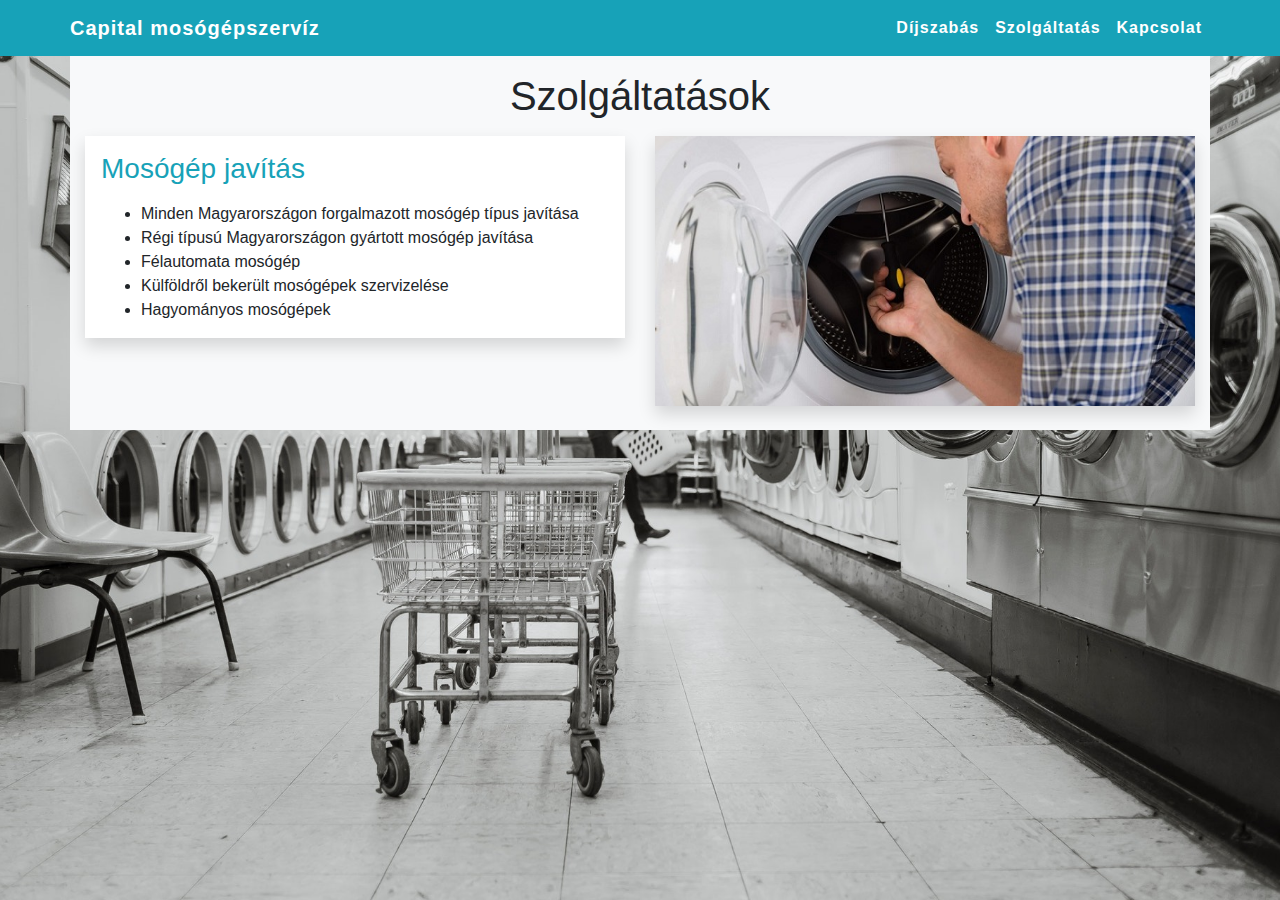
==== szolgalktatas.html @ 8111bb45 "Add new test files" ====
<!DOCTYPE html>
<html lang="hu">
<head>

	<meta charset="utf-8">
	<title>Szolgáltatás - Capital mosógépszervíz</title>
	<meta name="viewport" content="width=device-width, initial-scale=1.0">
	<link rel="stylesheet" href="https://stackpath.bootstrapcdn.com/bootstrap/4.5.2/css/bootstrap.min.css" integrity="sha384-JcKb8q3iqJ61gNV9KGb8thSsNjpSL0n8PARn9HuZOnIxN0hoP+VmmDGMN5t9UJ0Z" crossorigin="anonymous">
	<link rel="stylesheet" href="style.css" media="screen">
	
</head>
<body>
	
	<nav class="navbar navbar-expand-md navbar-dark bg-info fixed-top">
	
		<div class="container px-0">
		
		<a class="navbar-brand" href="index.html">Capital mosógépszervíz</a> 
		
			<button class="navbar-toggler" type="button" data-toggle="collapse" data-target="#navbarSupportedContent" aria-controls="navbarSupportedContent" aria-expanded="false" aria-label="Toggle navigation">
				<span class="navbar-toggler-icon"></span>
			</button>
		
			<div class="collapse navbar-collapse" id="navbarSupportedContent">
			
				<ul class="navbar-nav ml-auto">
								
					<li class="nav-item">
						<a class="nav-link" href="dijszabas.html">Díjszabás</a>
					</li>
					<li class="nav-item">
						<a class="nav-link" href="szolgalktatas.html">Szolgáltatás</a>
					</li>
					<li class="nav-item">
						<a class="nav-link" href="kapcsolat.html">Kapcsolat</a>
					</li>
				</ul>	
			</div>
		</div>
	</nav>
	
	<div class="nav-mogott"></div>
	<div class="container bg-light">
		<div class="row">
		
			<h1 class="col-12 text-center my-3">Szolgáltatások</h1>	
			<!--Felsorolás doboza-->
			<div class="col-6">
				<div class="bg-white shadow p-3 mb-4">
					<h3 class="mb-3 text-info">Mosógép javítás</h3>
					<ul class="mb-0">
						<li>Minden Magyarországon forgalmazott mosógép típus javítása</li>
						<li>Régi típusú Magyarországon gyártott mosógép javítása</li>
						<li>Félautomata mosógép</li>
						<li>Külföldről bekerült mosógépek szervizelése</li>
						<li>Hagyományos mosógépek</li>
					</ul>
				</div>
			</div>
			<!--Képváltó-->
			<div class="col-6">
				
				<div id="carouselExampleSlidesOnly" class="carousel slide mb-4 shadow" data-ride="carousel" data-interval="5000"><!--Fő kép tároló--><!--data-interval="5000" a kép lapozásának ideje-->
				<div class="carousel-inner"><!--Képváltó elemek tárolója-->
				<!--minden egyes lapozó elemnek van egy tárolója, mert a képen kívül lebe kerülhert szöveg (caption) is.-->
				<div class="carousel-item active"> <!--az active képpel kezdi a felsorolást-->
					<img src="img/slider1.jpg" class="d-block w-100" alt="Capital mosógépszervíz" title="Capital mosógépszervíz">
				</div>
				
				<div class="carousel-item">
					<img src="img/slider2.jpg" class="d-block w-100" alt="Capital mosógépszervíz" title="Capital mosógépszervíz">
				</div>
				
				<div class="carousel-item">
					<img src="img/slider3.jpg" class="d-block w-100" alt="Capital mosógépszervíz" title="Capital mosógépszervíz">
				</div>
				
				<div class="carousel-item">
					<img src="img/slider4.jpg" class="d-block w-100" alt="Capital mosógépszervíz" title="Capital mosógépszervíz">
				</div>
				
				</div>
				</div>
				
			</div>
				
		</div>
	</div>
	

<script src="https://code.jquery.com/jquery-3.5.1.slim.min.js" integrity="sha384-DfXdz2htPH0lsSSs5nCTpuj/zy4C+OGpamoFVy38MVBnE+IbbVYUew+OrCXaRkfj" crossorigin="anonymous"></script>
<script src="https://cdn.jsdelivr.net/npm/popper.js@1.16.1/dist/umd/popper.min.js" integrity="sha384-9/reFTGAW83EW2RDu2S0VKaIzap3H66lZH81PoYlFhbGU+6BZp6G7niu735Sk7lN" crossorigin="anonymous"></script>
<script src="https://stackpath.bootstrapcdn.com/bootstrap/4.5.2/js/bootstrap.min.js" integrity="sha384-B4gt1jrGC7Jh4AgTPSdUtOBvfO8shuf57BaghqFfPlYxofvL8/KUEfYiJOMMV+rV" crossorigin="anonymous"></script>
</body>
</html>
---- style.css ----
body {
	background-image: url('img/bg.jpg');
	background-size: cover;
	background-attachment: fixed;
	background-position: 50% 20%;
}

.nav-mogott {
	height: 56px;
}
.navbar-dark .container .navbar-collapse .navbar-nav .nav-item .nav-link, 
.navbar-dark .container .navbar-brand {
	color: white;
	font-weight: bold;
	letter-spacing: 1px;
	transition: all 0.3s ease 0s; /*áttünés: tulajdonság, idő, sebesség, késleltetés*/
}
.navbar-dark .container .navbar-collapse .navbar-nav .nav-item .nav-link:hover, 
.navbar-dark .container .navbar-brand:hover {
	letter-spacing: 3px;
}
.udvozlo-doboz {
	background-color: rgba(0,0,0,0.8);
	margin-top: calc((100vh - 56px - 319px) / 2);
}
.form-inline label {
	justify-content: flex-start;
}
textarea {
	resize: none; /*a szövegdoboz ne lehessen újra méretezhető*/
}
iframe {
	height: 360px;
}
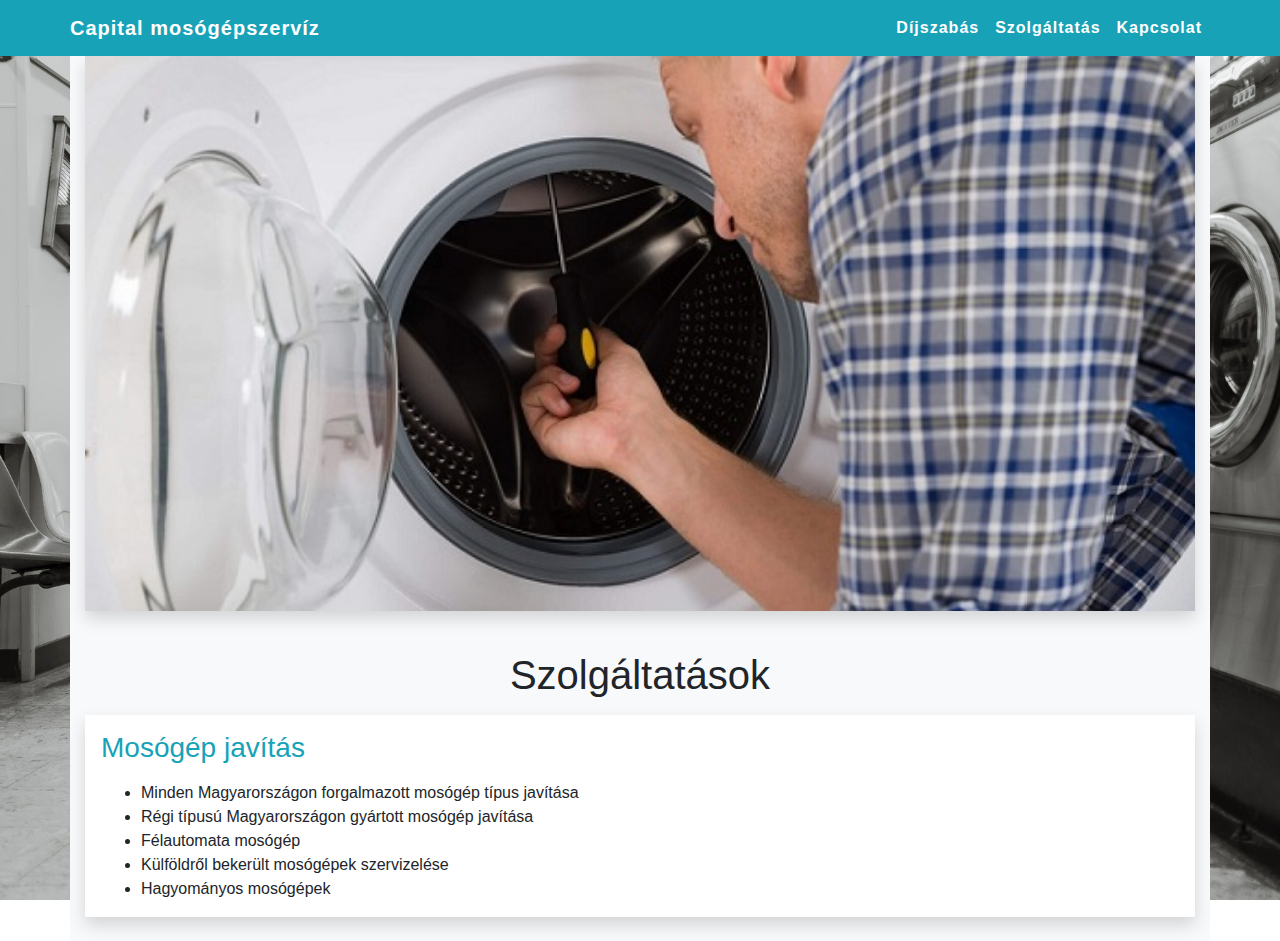
==== commit fdc19e9e: "update responsibility" ====
--- a/szolgalktatas.html
+++ b/szolgalktatas.html
@@ -42,23 +42,9 @@
 	<div class="nav-mogott"></div>
 	<div class="container bg-light">
 		<div class="row">
-		
-			<h1 class="col-12 text-center my-3">Szolgáltatások</h1>	
-			<!--Felsorolás doboza-->
-			<div class="col-6">
-				<div class="bg-white shadow p-3 mb-4">
-					<h3 class="mb-3 text-info">Mosógép javítás</h3>
-					<ul class="mb-0">
-						<li>Minden Magyarországon forgalmazott mosógép típus javítása</li>
-						<li>Régi típusú Magyarországon gyártott mosógép javítása</li>
-						<li>Félautomata mosógép</li>
-						<li>Külföldről bekerült mosógépek szervizelése</li>
-						<li>Hagyományos mosógépek</li>
-					</ul>
-				</div>
-			</div>
+			
 			<!--Képváltó-->
-			<div class="col-6">
+			<div class="col-6 col-sm-12 col-md-12">
 				
 				<div id="carouselExampleSlidesOnly" class="carousel slide mb-4 shadow" data-ride="carousel" data-interval="5000"><!--Fő kép tároló--><!--data-interval="5000" a kép lapozásának ideje-->
 				<div class="carousel-inner"><!--Képváltó elemek tárolója-->
@@ -83,7 +69,22 @@
 				</div>
 				
 			</div>
-				
+			
+			<h1 class="col-12 text-center my-3">Szolgáltatások</h1>	
+			<!--Felsorolás doboza-->
+			<div class="col-6 col-sm-12 col-md-12">
+				<div class="bg-white shadow p-3 mb-4">
+					<h3 class="mb-3 text-info">Mosógép javítás</h3>
+					<ul class="mb-0">
+						<li>Minden Magyarországon forgalmazott mosógép típus javítása</li>
+						<li>Régi típusú Magyarországon gyártott mosógép javítása</li>
+						<li>Félautomata mosógép</li>
+						<li>Külföldről bekerült mosógépek szervizelése</li>
+						<li>Hagyományos mosógépek</li>
+					</ul>
+				</div>
+			</div>
+			
 		</div>
 	</div>
 	
@@ -92,4 +93,4 @@
 <script src="https://cdn.jsdelivr.net/npm/popper.js@1.16.1/dist/umd/popper.min.js" integrity="sha384-9/reFTGAW83EW2RDu2S0VKaIzap3H66lZH81PoYlFhbGU+6BZp6G7niu735Sk7lN" crossorigin="anonymous"></script>
 <script src="https://stackpath.bootstrapcdn.com/bootstrap/4.5.2/js/bootstrap.min.js" integrity="sha384-B4gt1jrGC7Jh4AgTPSdUtOBvfO8shuf57BaghqFfPlYxofvL8/KUEfYiJOMMV+rV" crossorigin="anonymous"></script>
 </body>
-</html>+</html>
